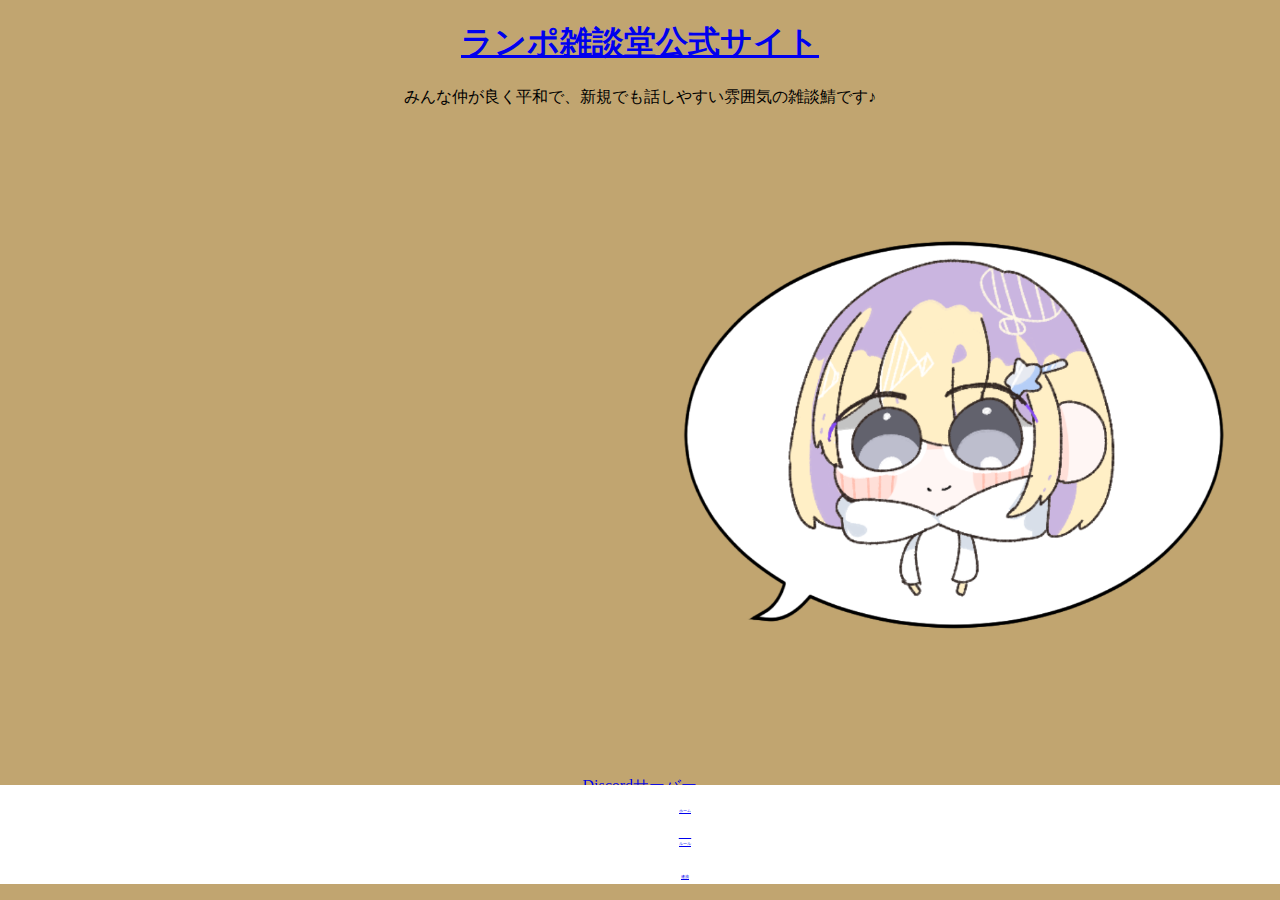
==== index.html @ 86a4a382 "Update index.html" ====
<!DOCTYPE html>
<html lang="ja">
  <head prefix=”og: http://ogp.me/ns#”>
    <meta charset="UTF-8">
    <meta name="viewport" content="width=device-width, initial-scale=1.0">
    <meta name="description" content="ホーム">
    <meta name="theme-color" content="#c1a570">
    <meta property="og:url" content="https://ranzatsudou.github.io"/>
    <meta property="og:type" content="website"/>
    <meta property="og:title" content="ランポ雑談堂公式サイト"/>
    <meta property="og:description" content="ホーム"/>
    <meta property="og:site_name" content="ランポ雑談堂"/>
    <meta property="og:image" content="https://raw.githubusercontent.com/ranzatsudou/ranzatsudou.github.io/main/ranzatsudou.png"/>
    <meta property=”og:locale” content=”ja_JP”/>
    <meta name="twitter:card" content="summary"/>
    <meta name="twitter:site" content="@ranzatsudou"/>
    <meta name="twitter:creator" content="@rampotchi_"/>
    <title>
      ランポ雑談堂公式サイト
    </title>
    <link rel="icon" href="favicon.ico"/>
    <link href="style.css" rel="stylesheet" type="text/css"/>
    <link rel="stylesheet" href="http://maxcdn.bootstrapcdn.com/font-awesome/4.7.0/css/font-awesome.min.css"/>
  </head>
  <!-- サイト本体 -->
  <h1 style="text-align:center">
    <a href="https://ranzatsudou.github.io">
      ランポ雑談堂公式サイト
    </a>
  </h1>
  <p style="text-align:center">
    みんな仲が良く平和で、新規でも話しやすい雰囲気の雑談鯖です♪
  </p>
  <table border="0" width="100%" cellspacing="0" cellpadding="0">
    <tr>
      <td width=50%>
        <iframe src="https://discord.com/widget?id=1010537300737925120&theme=dark" width="100%" height="500" allowtransparency="true" frameborder="0" sandbox="allow-popups allow-popups-to-escape-sandbox allow-same-origin allow-scripts">読み込んでいます…</iframe>
      </td>
      <td width="50%">
        <a href="https://discord.gg/6g4ZVEg3An" target="_blank">
          <img src="ranzatsudou.png" alt="ランポ雑談堂" width="100%" height="auto">
        </a>
      </td>
    </tr>
  </table>
  <!-- 外部サイトへのリンク -->
  <a href="https://discord.gg/6g4ZVEg3An" target="_blank">
    <p style="text-align:center">
      Discordサーバー
    </p>
  </a>
  <a href="https://x.com/ranzatsudou" target="_blank">
    <p style="text-align:center">
      公式X(旧:Twitter)
    </p>
  </a>
  <a href="https://docs.google.com/forms/d/e/1FAIpQLSd7X2W_erGY3VZfmXxAp3Njor9q7jA4BxPL4XmGK7oCaP0jDw/viewform" target="_blank">
    <p style="text-align:center">
      運営募集フォーム
    </p>
  </a>
  <!-- ボトムナビゲーション -->
  <ul class="menu">
    <li>
      <a href="https://ranzatsudou.github.io/">
        <i class="fa-solid fa-house"></i><br>
        <span class="iconname">
          ホーム
        </span>
      </a>
    </li>
    <li>
      <a href="https://ranzatsudou.github.io/rule">
        <i class="fa-solid fa-book"></i><br>
        <span class="iconname">
          ルール
        </span>
      </a>
    </li>
    <li>
      <a href="https://ranzatsudou.github.io/collaboration">
        <i class="fa-solid fa-handshake"></i><br>
        <span class="iconname">
          連携
        </span>
      </a>
    </li>
  </ul>
</html>
---- style.css ----
html {
  height: 100%;
  width: 100%;
}
body {
   background-color:#c1a570;
}

.menu {
	position: fixed;
	left: 0;
	bottom: 0;
	background: white;
	width: 100%;
}
.menu li {
	display: table;
	table-layout: fixed;
	width: 100%;
	padding: 5px;
	list-style: none;
	text-align: center;
}
.menu a span {
	display: block;
	font-size: 4px;
}
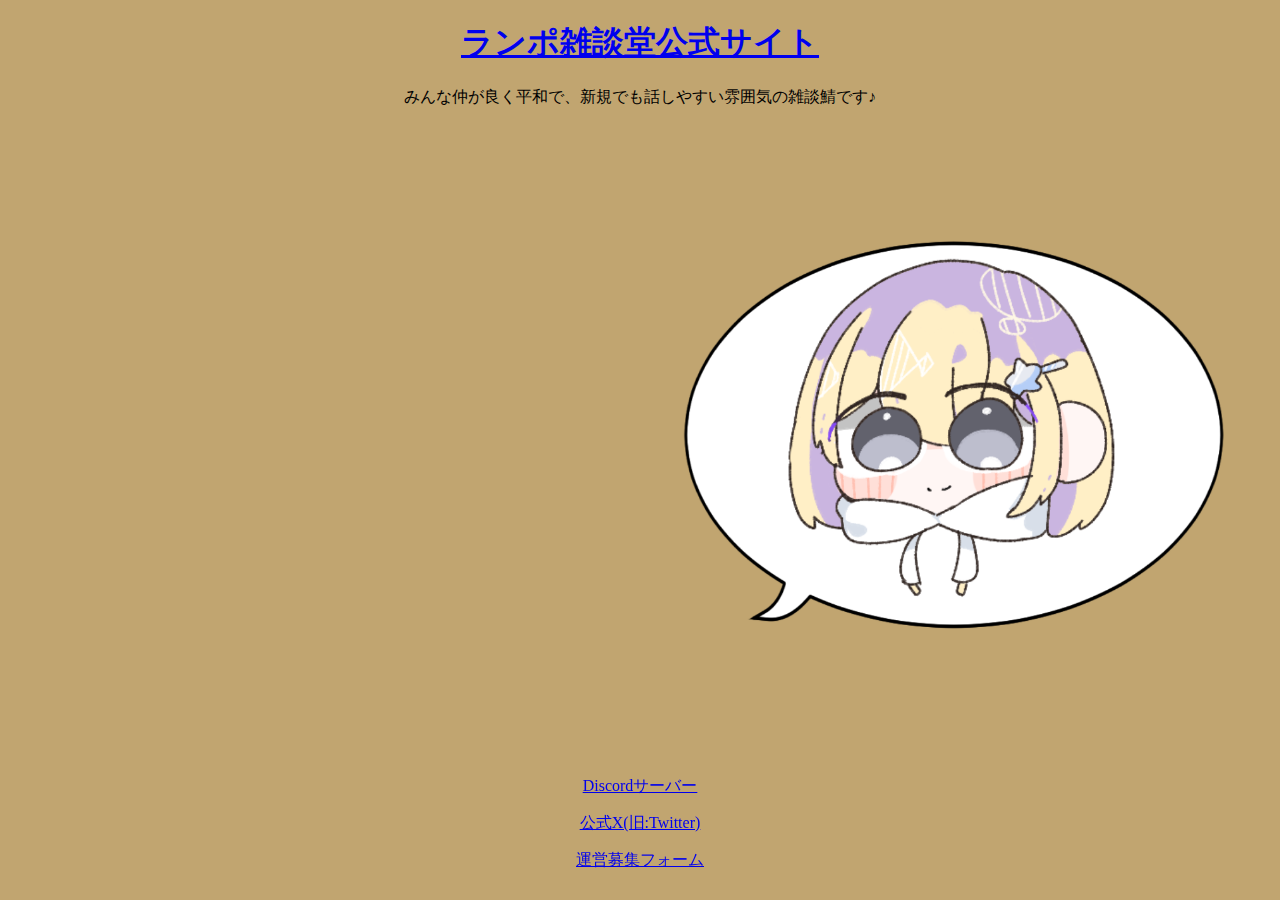
==== commit 17a79e43: "Update index.html" ====
--- a/index.html
+++ b/index.html
@@ -20,7 +20,6 @@
     </title>
     <link rel="icon" href="favicon.ico"/>
     <link href="style.css" rel="stylesheet" type="text/css"/>
-    <link rel="stylesheet" href="http://maxcdn.bootstrapcdn.com/font-awesome/4.7.0/css/font-awesome.min.css"/>
   </head>
   <!-- サイト本体 -->
   <h1 style="text-align:center">
@@ -59,31 +58,4 @@
       運営募集フォーム
     </p>
   </a>
-  <!-- ボトムナビゲーション -->
-  <ul class="menu">
-    <li>
-      <a href="https://ranzatsudou.github.io/">
-        <i class="fa-solid fa-house"></i><br>
-        <span class="iconname">
-          ホーム
-        </span>
-      </a>
-    </li>
-    <li>
-      <a href="https://ranzatsudou.github.io/rule">
-        <i class="fa-solid fa-book"></i><br>
-        <span class="iconname">
-          ルール
-        </span>
-      </a>
-    </li>
-    <li>
-      <a href="https://ranzatsudou.github.io/collaboration">
-        <i class="fa-solid fa-handshake"></i><br>
-        <span class="iconname">
-          連携
-        </span>
-      </a>
-    </li>
-  </ul>
 </html>
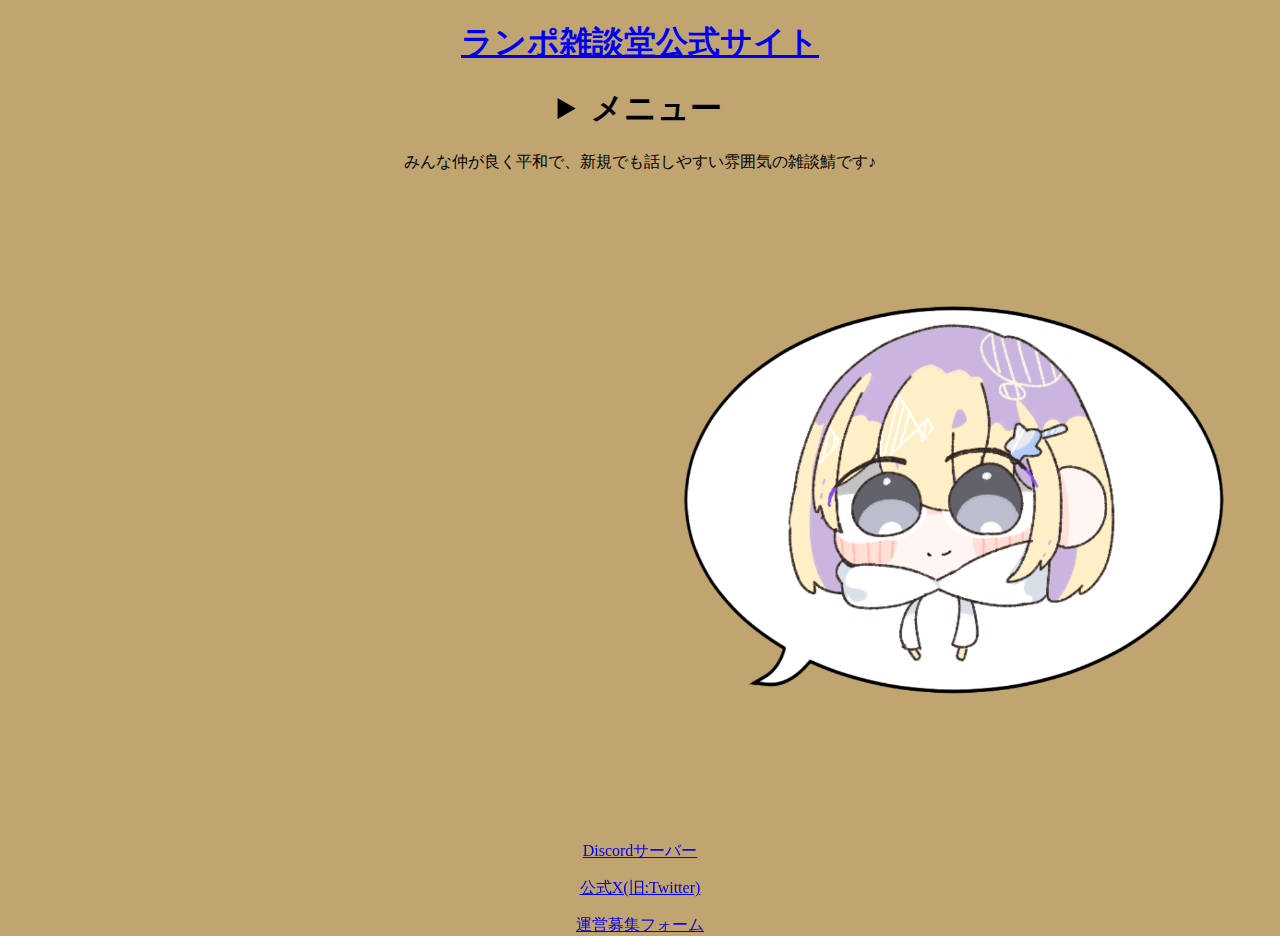
==== commit a0834c1e: "Update index.html" ====
--- a/index.html
+++ b/index.html
@@ -26,6 +26,24 @@
     <a href="https://ranzatsudou.github.io">
       ランポ雑談堂公式サイト
     </a>
+  </h1>
+  <h1 style="text-align:center">
+    <details>
+      <summary>
+        メニュー
+      </summary>
+      <p>
+        <a href="https://ranzatsudou.github.io">
+          ホーム
+        </a>
+        <a href="rule">
+          サーバールール
+        </a>
+        <a href="collaboration">
+          連携サーバー
+        </a>
+      </p>
+    </details>
   </h1>
   <p style="text-align:center">
     みんな仲が良く平和で、新規でも話しやすい雰囲気の雑談鯖です♪
--- a/style.css
+++ b/style.css
@@ -5,23 +5,3 @@
 body {
    background-color:#c1a570;
 }
-
-.menu {
-	position: fixed;
-	left: 0;
-	bottom: 0;
-	background: white;
-	width: 100%;
-}
-.menu li {
-	display: table;
-	table-layout: fixed;
-	width: 100%;
-	padding: 5px;
-	list-style: none;
-	text-align: center;
-}
-.menu a span {
-	display: block;
-	font-size: 4px;
-}
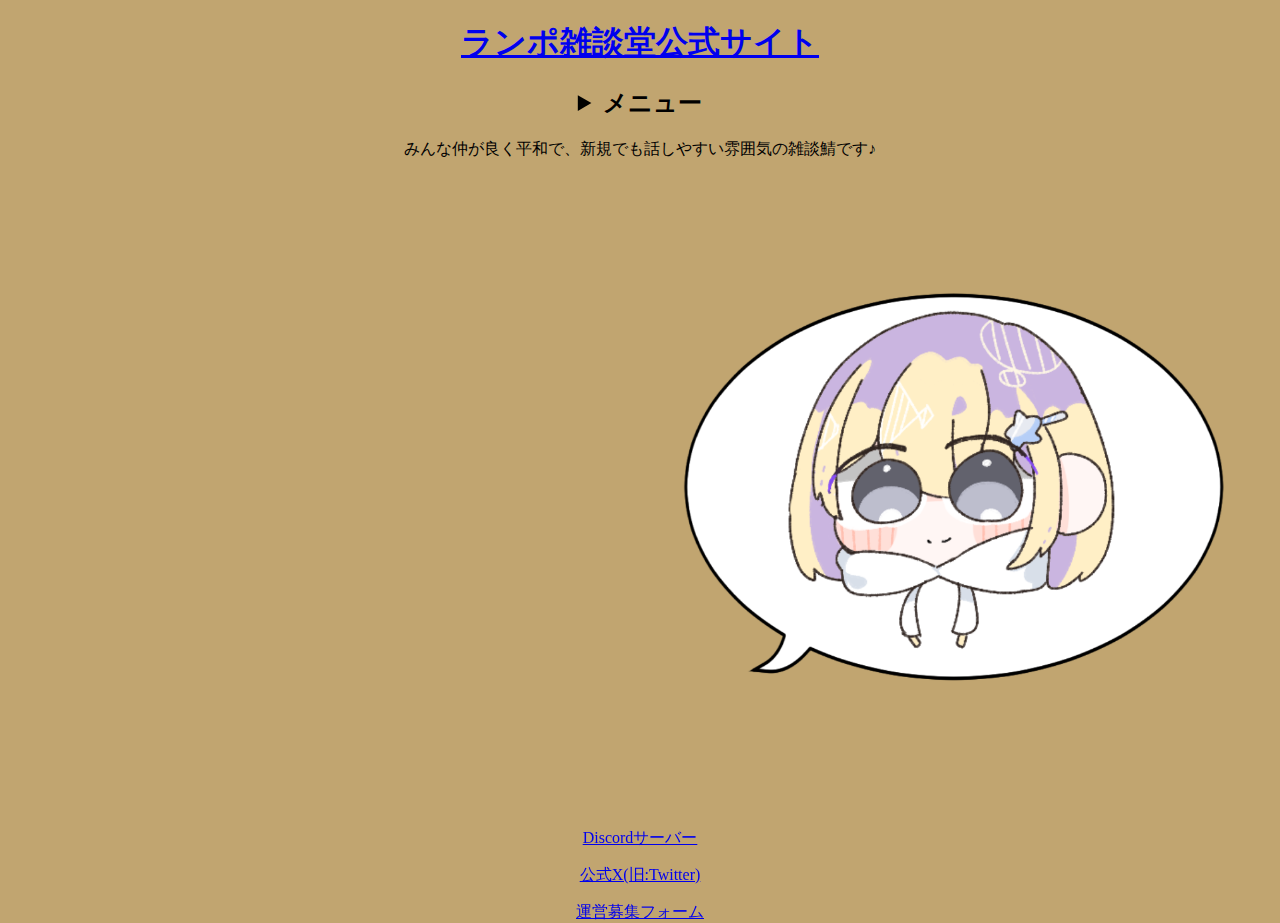
==== commit 82dad4ed: "Update index.html" ====
--- a/index.html
+++ b/index.html
@@ -27,24 +27,28 @@
       ランポ雑談堂公式サイト
     </a>
   </h1>
-  <h1 style="text-align:center">
+  <h2 style="text-align:center">
     <details>
       <summary>
         メニュー
       </summary>
-      <p>
+      <p style="text-align:center">
         <a href="https://ranzatsudou.github.io">
           ホーム
         </a>
+      </p>
+      <p style="text-align:center">
         <a href="rule">
           サーバールール
         </a>
+      </p>
+      <p style="text-align:center">
         <a href="collaboration">
           連携サーバー
         </a>
       </p>
     </details>
-  </h1>
+  </h2>
   <p style="text-align:center">
     みんな仲が良く平和で、新規でも話しやすい雰囲気の雑談鯖です♪
   </p>
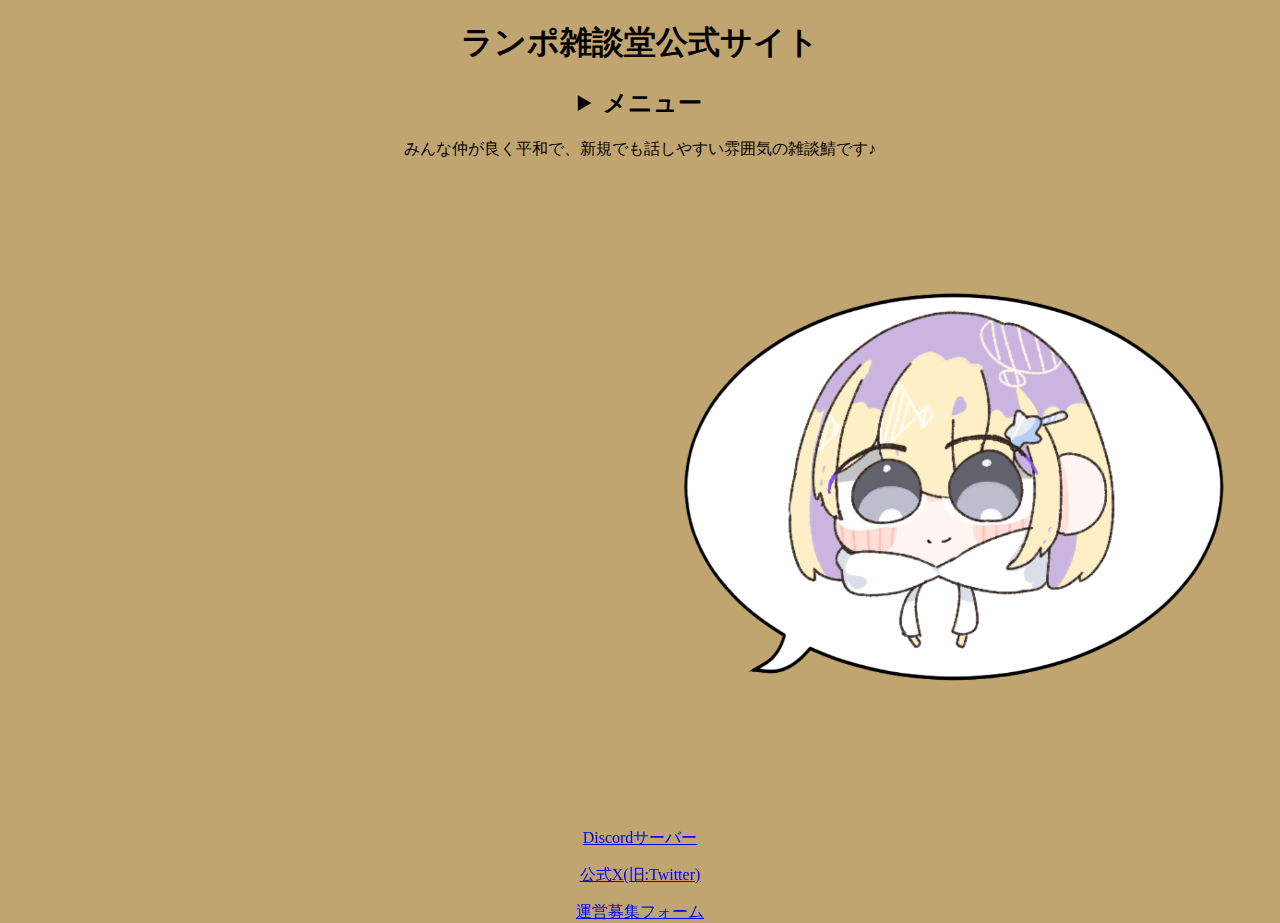
==== commit 30b1235c: "Update index.html" ====
--- a/index.html
+++ b/index.html
@@ -23,9 +23,7 @@
   </head>
   <!-- サイト本体 -->
   <h1 style="text-align:center">
-    <a href="https://ranzatsudou.github.io">
-      ランポ雑談堂公式サイト
-    </a>
+    ランポ雑談堂公式サイト
   </h1>
   <h2 style="text-align:center">
     <details>
